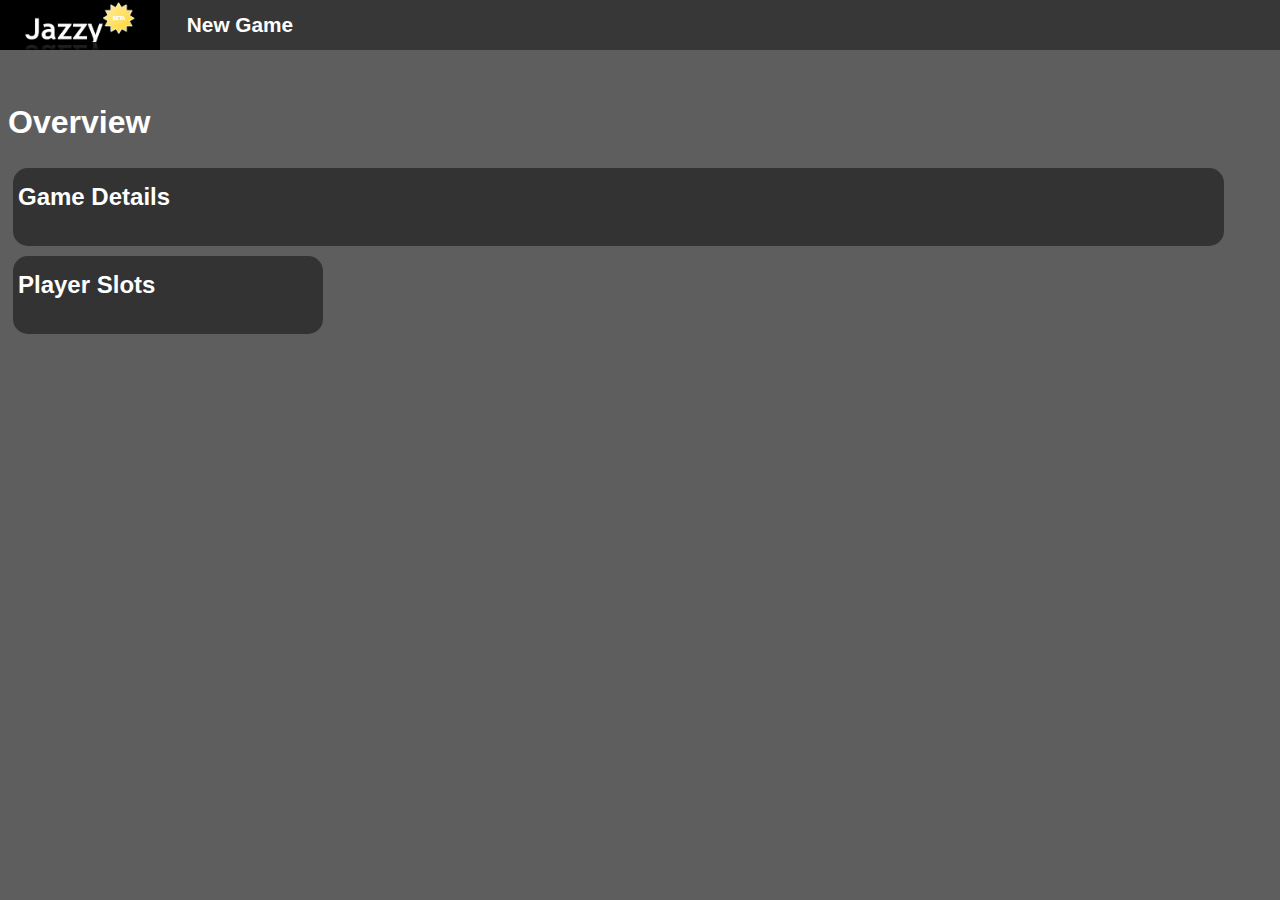
==== src/jazzy/jsclient/game.html @ 74953f66 "implement slot system for player distribution" ====
<!DOCTYPE HTML PUBLIC "-//W3C//DTD HTML 4.01 Transitional//EN"
       "http://www.w3.org/TR/html4/loose.dtd">
<html>
<head>
<title>Jazzy - Join Game</title>
<!-- stylesheet //-->
<link rel="stylesheet" type="text/css" href="css/layout-desktop.css" />
<link rel="stylesheet" type="text/css" href="css/gray-main.css" />
<!-- javascript logic //-->
<script type="text/javascript" src="js/jquery.js"></script>
<script type="text/javascript" src="js/jazzy_logic.js"></script>
<script type="text/javascript">
	updateOverview();
</script>
</head>


<body>
<!-- head menu -->
<div class="menu">
<div class="menu_item head_logo"><img height="50px" src="img/logo.png" alt="Jazzy logo"/></div>
<div class="menu_item"><a href="new.html">New Game</a></div>
<!-- <div class="menu_item">Settings</div> -->
</div>


<h1>Overview</h1>

<div class="box full-width">
<h2>Game Details</h2>
</div>

<div class="box">
<h2>Player Slots</h2>
<div id="slots"></div>
</div>

</body>

</html>
---- src/jazzy/jsclient/css/layout-desktop.css ----
/*
Copyright (c) 2011 Johannes Mitlmeier

This file is part of Jazzy.

Jazzy is free software: you can redistribute it and/or modify
it under the terms of the GNU Affero General Public License as
published by the Free Software Foundation, either version 3 of the
License, or (at your option) any later version.

This program is distributed in the hope that it will be useful,
but WITHOUT ANY WARRANTY; without even the implied warranty of
MERCHANTABILITY or FITNESS FOR A PARTICULAR PURPOSE.  See the
GNU Affero General Public License for more details.

You should have received a copy of the GNU Affero General Public License
along with this program. If not, see <http://www.gnu.org/licenses/agpl.html>.
*/



/* general */
body {
	font-family: 'Ubuntu', arial, serif;
	padding-top: 75px;
}
h1, h2, h3, h4, h5, h6 {
	font-family: 'Ubuntu', arial, serif;
}
.box {
	display: inline-block;
	min-width: 300px;
	vertical-align: top;
	padding: 15px 5px;
	margin-bottom: 10px;
	float: left;
	margin: 5px;
}
.box > h1, .box > h2 {
	margin-top: 0px;
}
.full-width {
	width: 95%;
}
.centered {
	text-align: center;
}
.clear {
	clear: left;
}


/* menu styles */
.menu {
	width: 100%;
	position: fixed;
	left: 0px;
	top: 0px;
	z-index: 100;
}
.menu_item {
	float: left;
	min-width: 160px;
	line-height: 50px;
	vertical-align: middle;
	text-align: center;
	font-size: 130%;
	font-weight: bolder;
	-moz-transition-property: background-color;
	-moz-transition-duration: 1000ms;
	-webkit-transition-property: background-color;
	-webkit-transition-duration: 1000ms;
	transition-property: background-color;
	transition-duration: 1000ms;
}

/* style box */
#style-box {
}

/* logo */
.head_logo {
	padding: 0px 0px;
}


/* form elements */
.roundbutton, input[type=submit] {
	padding: 3px;
	font-weight: bold;
}
.roundbutton {
	display: inline-block;
	width: 100px;
}


/* board specific */
#boards {
	width: 100%;
	margin: 0 auto;
}

#boards > div {
	display:-moz-inline-stack;
	display: inline-block;
	zoom: 1;
	*display: inline;
}

.board {
	position: relative;
	top: 0;
	left: 0;
	text-align: center;
}
.board {
	min-height: 100px;
	margin-bottom: 15px;
}

.board .field {
	width: 48px;
	height: 48px;
	float: left;
}

.board .dark, .board .dark:hover, .board .light, .board .light:hover {
	-moz-transition-property: background-color;
	-moz-transition-duration: 300ms;
	-webkit-transition-property: background-color;
	-webkit-transition-duration: 300ms;
	transition-property: background-color;
	transition-duration: 300ms;
}

.board .clear_row {
	clear: left;
}

.pocket {
	min-height: 48px;
}
.top-pocket {
	margin-bottom: 15px;
}
.bottom-pocket {
	margin-bottom: 15px;
}
.pocket > div {
	display: inline-block;
}

.promotion_piece {
	float: left;
}

/* data styles */


#data .data_header {
	padding: 0.45em;
	padding-left: 18px;
	text-align: left;
}
#data .data_header .data_header_title {
	font-weight: bolder;
	font-size: 110%;
	min-width: 25%;
	float: left;
}

#data .data_header .inline_content {
	font-size: 90%;
	font-weight: normal;
	padding-left: 3em;
}
#data .data_content {
	padding: 0.45em 1.45em;
	padding-left: 18px;
	text-align: left;
	font-size: 90%;
}
#data .data_content_empty {
	padding: 0em;
}




/* common styles for message and chat box */


/* message box */
#messages {
	height: 100px;
	overflow: auto;
	padding: 2px 2px;
	resize: vertical;
}

.message {
	color: white;
}

.time {
	color: black;
	padding-right: 10px;
}



/* chat box */
#chat {
	resize: vertical;
	width: 400px;
}
#chat_history {
	padding: 2px 2px;
	overflow: auto;
	height: 60px;
}
#chat_input {
	padding: 0px 2px 2px 2px;
}
.chat_username {
	color: #50CC7E;
	padding-right: 10px;
}
.chat_other {
	font-weight: bold;
}

/* Game Selection in new.html */
.gameSelection {
	width: 33%;
	min-height: 200px;
	overflow: auto;
	float:left;
}

.gameSelection .entry {
	margin: 2px 0px;
	padding: 0px 3px;
}

#created_links {
	border: 1px solid white;
	margin: 20px 0px;
	padding: 5px 5px 30px 5px;
}

.refreshForm {
	display: inline;
}

/* player slots */
#slots > .slot-box {
	width: 300px;
	height: 100px;
	vertical-align: middle;
}
.slot-open {
	background: #2f7;
	color: black;
}
.slot-open:hover {
	background: #2b0;
}
.slot-taken {
	background: #666;
}
.slot-taken:hover {
	background: #e03;
}

.slot-box > .slot-desc {
	text-transform: capitalize;
	font-size: 200%;
	font-weight: bolder;
}
.slot-box > .slot-pname {
	font-size: 150%;
}


/* connection status */
#conn_status {	
}



/*
 * SimpleModal Basic Modal Dialog
 * http://www.ericmmartin.com/projects/simplemodal/
 * http://code.google.com/p/simplemodal/
 *
 * Copyright (c) 2010 Eric Martin - http://ericmmartin.com
 *
 * Licensed under the MIT license:
 *   http://www.opensource.org/licenses/mit-license.php
 *
 * Revision: $Id: basic.css 257 2010-07-27 23:06:56Z emartin24 $
 */

#basic-modal-content {display:none;}

/* Overlay */
#simplemodal-overlay {background-color:#000; cursor:wait;}

/* Container */
#simplemodal-container {min-height: 110px; min-width: 300px; color:#bbb; background-color:#333; border:4px solid #444; padding:12px;}
#simplemodal-container .simplemodal-data {padding:8px;}
#simplemodal-container code {background:#141414; border-left:3px solid #65B43D; color:#bbb; display:block; font-size:12px; margin-bottom:12px; padding:4px 6px 6px;}
#simplemodal-container a {color:#ddd;}
#simplemodal-container a.modalCloseImg {background:url(../img/basic/x.png) no-repeat; width:25px; height:29px; display:inline; z-index:3200; position:absolute; top:-15px; right:-16px; cursor:pointer;}
#simplemodal-container h3 {color:#84b8d9;}
---- src/jazzy/jsclient/css/gray-main.css ----
body{background:#5e5e5e;color:white;}
h1,h2,h3,h4,h5,h6{color:white;text-shadow:;}
a,a:hover,a:visited{color:white;}
.box{border-radius:15px;-moz-border-radius:15px;-webkit-border-radius:15px;box-shadow:8px 8px 8px #ffffff 0 1px #000000;-moz-box-shadow:8px 8px 8px #ffffff 0 1px #000000;-webkit-box-shadow:8px 8px 8px #ffffff 0 1px #000000;background-color:#333;}
.menu{background:#373737;}.menu a{text-decoration:none;}
.menu_item{text-shadow:;color:white;}
.menu_item:hover{background:#c3c3c3;}
.head_logo:hover{background:black;}
.hl_text{text-shadow:;}
.roundbutton,input[type=submit]{background:#5e5e5e;color:#c3c3c3;border:0.1px solid #c3c3c3;border-radius:5px;-moz-border-radius:5px;-webkit-border-radius:5px;box-shadow:0 1px 3px rgba(0, 0, 0, 0.5);-moz-box-shadow:0 1px 3px rgba(0, 0, 0, 0.5);-webkit-box-shadow:0 1px 3px rgba(0, 0, 0, 0.5);text-align:center;min-width:100px;}
.roundbutton:hover,input[type=submit]:hover{background:#c3c3c3;color:#373737;cursor:pointer;}
select{background:#c3c3c3;color:#373737;}
#data{color:white;}
#data .data_header{background-color:#373737;text-align:left;border-top:1px dashed black;}
#data .data_header .data_header_title{text-shadow:;}
#data .data_content{background-color:#eaeaea;color:black;}
.message{color:white;}
.time{color:#666;}
#chat{color:#333;}
#chat_history{padding:2px 2px;}
.chat_username{color:#eaeaea;}
.chat_self{color:#c3c3c3;}
.chat_other{color:#eaeaea;}
.gameSelection .entry{background-color:#5e5e5e;color:#eaeaea;}
.gameSelection .entry:hover{background-color:#eaeaea;color:#5e5e5e;}
#created_links{border-radius:5px;-moz-border-radius:5px;-webkit-border-radius:5px;box-shadow:0 1px 3px rgba(0, 0, 0, 0.5);-moz-box-shadow:0 1px 3px rgba(0, 0, 0, 0.5);-webkit-box-shadow:0 1px 3px rgba(0, 0, 0, 0.5);border:1px solid white;}
#created_links a{color:#c3c3c3;}
#conn_status{border-radius:5px;-moz-border-radius:5px;-webkit-border-radius:5px;box-shadow:0 1px 3px rgba(0, 0, 0, 0.5);-moz-box-shadow:0 1px 3px rgba(0, 0, 0, 0.5);-webkit-box-shadow:0 1px 3px rgba(0, 0, 0, 0.5);display:inline;}
.conn_bad{background:#FF643D;}
.conn_unknown{background:#FFFF5C;}
.conn_good{background:#3DFF64;color:black;}
#basic-modal-content{display:none;}
#simplemodal-overlay{background-color:#000;cursor:wait;}
#simplemodal-container{min-height:110px;min-width:300px;color:#bbb;background-color:#333;border:4px solid #444;padding:12px;}
#simplemodal-container .simplemodal-data{padding:8px;}
#simplemodal-container code{background:#141414;border-left:3px solid #65B43D;color:#bbb;display:block;font-size:12px;margin-bottom:12px;padding:4px 6px 6px;}
#simplemodal-container a{color:#ddd;}
#simplemodal-container a.modalCloseImg{background:url(../img/basic/x.png) no-repeat;width:25px;height:29px;display:inline;z-index:3200;position:absolute;top:-15px;right:-16px;cursor:pointer;}
#simplemodal-container h3{color:#84b8d9;}
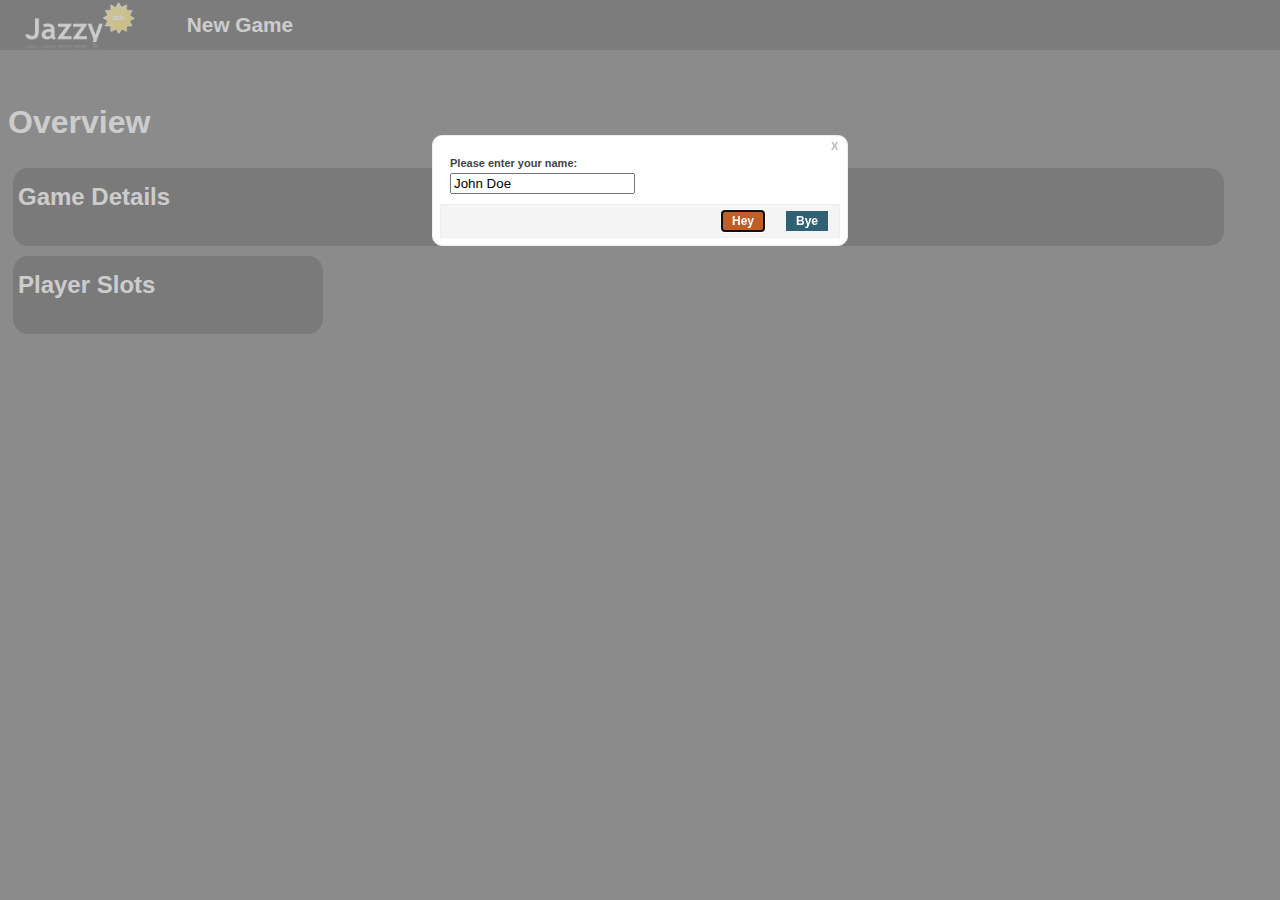
==== commit 3ee8cbd2: "use local storage (WebStorage) for saving player name" ====
--- a/src/jazzy/jsclient/game.html
+++ b/src/jazzy/jsclient/game.html
@@ -8,9 +8,13 @@
 <link rel="stylesheet" type="text/css" href="css/gray-main.css" />
 <!-- javascript logic //-->
 <script type="text/javascript" src="js/jquery.js"></script>
+<script type="text/javascript" src="js/jquery-impromptu.min.js"></script>
 <script type="text/javascript" src="js/jazzy_logic.js"></script>
 <script type="text/javascript">
-	updateOverview();
+	$(document).ready(function() {
+		getPlayerName();
+		updateOverview();
+	});
 </script>
 </head>
 
--- a/src/jazzy/jsclient/css/layout-desktop.css
+++ b/src/jazzy/jsclient/css/layout-desktop.css
@@ -113,9 +113,8 @@
 	top: 0;
 	left: 0;
 	text-align: center;
-}
-.board {
-	min-height: 100px;
+	margin-left: 50px;
+	margin-right: 50px;
 	margin-bottom: 15px;
 }
 
@@ -288,6 +287,66 @@
 #conn_status {	
 }
 
+
+
+/* jQuery Impromptu Styles */
+.jqifade{
+	position: absolute;
+	background-color: #aaaaaa;
+}
+div.jqi{
+	width: 400px;
+	font-family: Verdana, Geneva, Arial, Helvetica, sans-serif;
+	position: absolute;
+	background-color: #ffffff;
+	font-size: 11px;
+	text-align: left;
+	border: solid 1px #eeeeee;
+	border-radius: 10px;
+	-moz-border-radius: 10px;
+	-webkit-border-radius: 10px;
+	padding: 7px;
+}
+div.jqi .jqicontainer{
+	font-weight: bold;
+}
+div.jqi .jqiclose{
+	position: absolute;
+	top: 4px; right: -2px;
+	width: 18px;
+	cursor: default;
+	color: #bbbbbb;
+	font-weight: bold;
+}
+div.jqi .jqimessage{
+	padding: 10px;
+	line-height: 20px;
+	color: #444444;
+}
+div.jqi .jqibuttons{
+	text-align: right;
+	padding: 5px 0 5px 0;
+	border: solid 1px #eeeeee;
+	background-color: #f4f4f4;
+}
+div.jqi button{
+	padding: 3px 10px;
+	margin: 0 10px;
+	background-color: #2F6073;
+	border: solid 1px #f4f4f4;
+	color: #ffffff;
+	font-weight: bold;
+	font-size: 12px;
+}
+div.jqi button:hover{
+	background-color: #728A8C;
+}
+div.jqi button.jqidefaultbutton{
+	background-color: #BF5E26;
+}
+.jqiwarning .jqi .jqibuttons{
+	background-color: #BF5E26;
+}
 
 
 /*
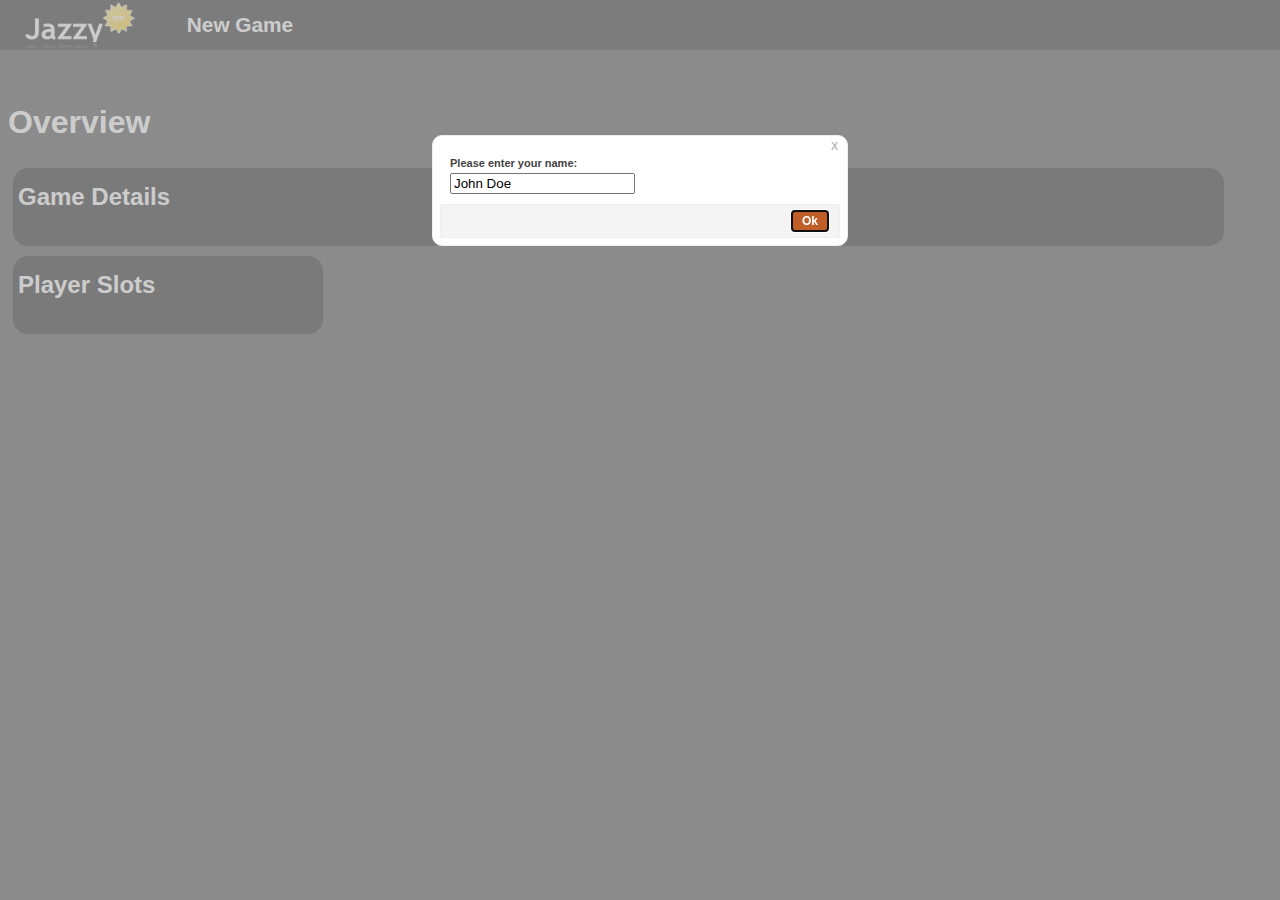
==== commit 4a61201f: "various improvements for Bughouse chess" ====
--- a/src/jazzy/jsclient/game.html
+++ b/src/jazzy/jsclient/game.html
@@ -2,7 +2,7 @@
        "http://www.w3.org/TR/html4/loose.dtd">
 <html>
 <head>
-<title>Jazzy - Join Game</title>
+<title>Jazzy - Game</title>
 <!-- stylesheet //-->
 <link rel="stylesheet" type="text/css" href="css/layout-desktop.css" />
 <link rel="stylesheet" type="text/css" href="css/gray-main.css" />
--- a/src/jazzy/jsclient/css/layout-desktop.css
+++ b/src/jazzy/jsclient/css/layout-desktop.css
@@ -99,12 +99,12 @@
 #boards {
 	width: 100%;
 	margin: 0 auto;
+	vertical-align: top;
 }
 
 #boards > div {
 	display:-moz-inline-stack;
 	display: inline-block;
-	zoom: 1;
 	*display: inline;
 }
 
@@ -137,6 +137,12 @@
 	clear: left;
 }
 
+.board-mine {
+}
+.board-notmine > div {
+	zoom: 70%;
+}
+
 .pocket {
 	min-height: 48px;
 }
@@ -148,6 +154,21 @@
 }
 .pocket > div {
 	display: inline-block;
+}
+
+.top-players {
+	margin-bottom: 15px;
+}
+.bottom-players {
+	margin-bottom: 15px;
+}
+.player {
+	display: inline-block;
+	padding: 2px;
+}
+.player-me {
+	padding: 20px;
+	border: 2px dashed yellow;
 }
 
 .promotion_piece {
--- a/src/jazzy/jsclient/css/gray-main.css
+++ b/src/jazzy/jsclient/css/gray-main.css
@@ -25,6 +25,8 @@
 .gameSelection .entry:hover{background-color:#eaeaea;color:#5e5e5e;}
 #created_links{border-radius:5px;-moz-border-radius:5px;-webkit-border-radius:5px;box-shadow:0 1px 3px rgba(0, 0, 0, 0.5);-moz-box-shadow:0 1px 3px rgba(0, 0, 0, 0.5);-webkit-box-shadow:0 1px 3px rgba(0, 0, 0, 0.5);border:1px solid white;}
 #created_links a{color:#c3c3c3;}
+.player{background:orange;color:black;}
+.player-curr{background:green;color:black;}
 #conn_status{border-radius:5px;-moz-border-radius:5px;-webkit-border-radius:5px;box-shadow:0 1px 3px rgba(0, 0, 0, 0.5);-moz-box-shadow:0 1px 3px rgba(0, 0, 0, 0.5);-webkit-box-shadow:0 1px 3px rgba(0, 0, 0, 0.5);display:inline;}
 .conn_bad{background:#FF643D;}
 .conn_unknown{background:#FFFF5C;}
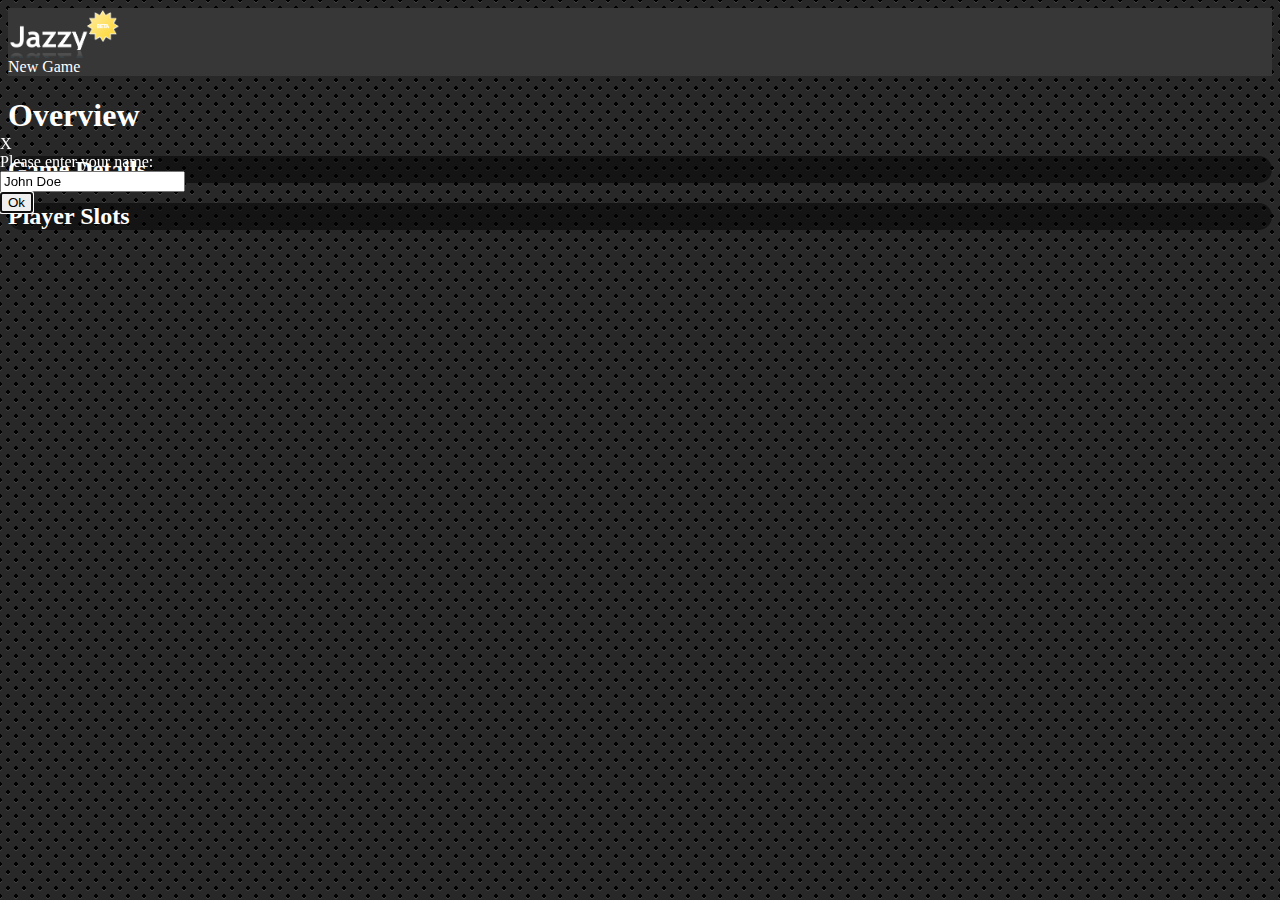
==== commit f7aae1ff: "Improve release.sh Merge css files for layout (for later usage of media queries) Use LESS mixins for" ====
--- a/src/jazzy/jsclient/game.html
+++ b/src/jazzy/jsclient/game.html
@@ -4,7 +4,7 @@
 <head>
 <title>Jazzy - Game</title>
 <!-- stylesheet //-->
-<link rel="stylesheet" type="text/css" href="css/layout-desktop.css" />
+<link rel="stylesheet" type="text/css" href="css/layout.css" />
 <link rel="stylesheet" type="text/css" href="css/gray-main.css" />
 <!-- javascript logic //-->
 <script type="text/javascript" src="js/jquery.js"></script>
--- a/src/jazzy/jsclient/css/gray-main.css
+++ b/src/jazzy/jsclient/css/gray-main.css
@@ -1,13 +1,13 @@
-body{background:#5e5e5e;color:white;}
+body{background:-moz-radial-gradient(black 15%, transparent 16%) 0 0,-moz-radial-gradient(black 15%, transparent 16%) 8px 8px,-moz-radial-gradient(rgba(255, 255, 255, 0.1) 15%, transparent 20%) 0 1px,-moz-radial-gradient(rgba(255, 255, 255, 0.1) 15%, transparent 20%) 8px 9px;background:-webkit-radial-gradient(black 15%, transparent 16%) 0 0,-webkit-radial-gradient(black 15%, transparent 16%) 8px 8px,-webkit-radial-gradient(rgba(255, 255, 255, 0.1) 15%, transparent 20%) 0 1px,-webkit-radial-gradient(rgba(255, 255, 255, 0.1) 15%, transparent 20%) 8px 9px;background:-o-radial-gradient(black 15%, transparent 16%) 0 0,-o-radial-gradient(black 15%, transparent 16%) 8px 8px,-o-radial-gradient(rgba(255, 255, 255, 0.1) 15%, transparent 20%) 0 1px,-o-radial-gradient(rgba(255, 255, 255, 0.1) 15%, transparent 20%) 8px 9px;background-color:#282828;background-size:16px 16px;color:white;}
 h1,h2,h3,h4,h5,h6{color:white;text-shadow:;}
 a,a:hover,a:visited{color:white;}
-.box{border-radius:15px;-moz-border-radius:15px;-webkit-border-radius:15px;box-shadow:8px 8px 8px #ffffff 0 1px #000000;-moz-box-shadow:8px 8px 8px #ffffff 0 1px #000000;-webkit-box-shadow:8px 8px 8px #ffffff 0 1px #000000;background-color:#333;}
+.box{-webkit-border-radius:15px;-moz-border-radius:15px;-ms-border-radius:15px;-o-border-radius:15px;border-radius:15px;-webkit-box-shadow:8px 8px 8px #ffffff 0 1px #000000;-moz-box-shadow:8px 8px 8px #ffffff 0 1px #000000;-ms-box-shadow:8px 8px 8px #ffffff 0 1px #000000;-o-box-shadow:8px 8px 8px #ffffff 0 1px #000000;box-shadow:8px 8px 8px #ffffff 0 1px #000000;background-color:rgba(0, 0, 0, 0.5);}
 .menu{background:#373737;}.menu a{text-decoration:none;}
 .menu_item{text-shadow:;color:white;}
 .menu_item:hover{background:#c3c3c3;}
 .head_logo:hover{background:black;}
 .hl_text{text-shadow:;}
-.roundbutton,input[type=submit]{background:#5e5e5e;color:#c3c3c3;border:0.1px solid #c3c3c3;border-radius:5px;-moz-border-radius:5px;-webkit-border-radius:5px;box-shadow:0 1px 3px rgba(0, 0, 0, 0.5);-moz-box-shadow:0 1px 3px rgba(0, 0, 0, 0.5);-webkit-box-shadow:0 1px 3px rgba(0, 0, 0, 0.5);text-align:center;min-width:100px;}
+.roundbutton,input[type=submit]{background:#5e5e5e;color:#c3c3c3;border:0.1px solid #c3c3c3;-webkit-border-radius:5px;-moz-border-radius:5px;-ms-border-radius:5px;-o-border-radius:5px;border-radius:5px;-webkit-box-shadow:0 1px 3px rgba(0, 0, 0, 0.5);-moz-box-shadow:0 1px 3px rgba(0, 0, 0, 0.5);-ms-box-shadow:0 1px 3px rgba(0, 0, 0, 0.5);-o-box-shadow:0 1px 3px rgba(0, 0, 0, 0.5);box-shadow:0 1px 3px rgba(0, 0, 0, 0.5);text-align:center;min-width:100px;}
 .roundbutton:hover,input[type=submit]:hover{background:#c3c3c3;color:#373737;cursor:pointer;}
 select{background:#c3c3c3;color:#373737;}
 #data{color:white;}
@@ -23,11 +23,11 @@
 .chat_other{color:#eaeaea;}
 .gameSelection .entry{background-color:#5e5e5e;color:#eaeaea;}
 .gameSelection .entry:hover{background-color:#eaeaea;color:#5e5e5e;}
-#created_links{border-radius:5px;-moz-border-radius:5px;-webkit-border-radius:5px;box-shadow:0 1px 3px rgba(0, 0, 0, 0.5);-moz-box-shadow:0 1px 3px rgba(0, 0, 0, 0.5);-webkit-box-shadow:0 1px 3px rgba(0, 0, 0, 0.5);border:1px solid white;}
+#created_links{-webkit-border-radius:5px;-moz-border-radius:5px;-ms-border-radius:5px;-o-border-radius:5px;border-radius:5px;-webkit-box-shadow:0 1px 3px rgba(0, 0, 0, 0.5);-moz-box-shadow:0 1px 3px rgba(0, 0, 0, 0.5);-ms-box-shadow:0 1px 3px rgba(0, 0, 0, 0.5);-o-box-shadow:0 1px 3px rgba(0, 0, 0, 0.5);box-shadow:0 1px 3px rgba(0, 0, 0, 0.5);border:1px solid white;}
 #created_links a{color:#c3c3c3;}
-.player{background:orange;color:black;}
-.player-curr{background:green;color:black;}
-#conn_status{border-radius:5px;-moz-border-radius:5px;-webkit-border-radius:5px;box-shadow:0 1px 3px rgba(0, 0, 0, 0.5);-moz-box-shadow:0 1px 3px rgba(0, 0, 0, 0.5);-webkit-box-shadow:0 1px 3px rgba(0, 0, 0, 0.5);display:inline;}
+.player{background-color:#ccc;background-image:linear-gradient(transparent, rgba(0, 0, 0, 0.25));background-image:-o-linear-gradient(transparent, rgba(0, 0, 0, 0.25));background-image:-ms-linear-gradient(transparent, rgba(0, 0, 0, 0.25));background-image:-moz-linear-gradient(transparent, rgba(0, 0, 0, 0.25));background-image:-webkit-linear-gradient(transparent, rgba(0, 0, 0, 0.25));color:black;}
+.player-curr{background:#480;background-image:linear-gradient(transparent, rgba(0, 0, 0, 0.25));background-image:-o-linear-gradient(transparent, rgba(0, 0, 0, 0.25));background-image:-ms-linear-gradient(transparent, rgba(0, 0, 0, 0.25));background-image:-moz-linear-gradient(transparent, rgba(0, 0, 0, 0.25));background-image:-webkit-linear-gradient(transparent, rgba(0, 0, 0, 0.25));color:black;}
+#conn_status{-webkit-border-radius:5px;-moz-border-radius:5px;-ms-border-radius:5px;-o-border-radius:5px;border-radius:5px;-webkit-box-shadow:0 1px 3px rgba(0, 0, 0, 0.5);-moz-box-shadow:0 1px 3px rgba(0, 0, 0, 0.5);-ms-box-shadow:0 1px 3px rgba(0, 0, 0, 0.5);-o-box-shadow:0 1px 3px rgba(0, 0, 0, 0.5);box-shadow:0 1px 3px rgba(0, 0, 0, 0.5);display:inline;}
 .conn_bad{background:#FF643D;}
 .conn_unknown{background:#FFFF5C;}
 .conn_good{background:#3DFF64;color:black;}
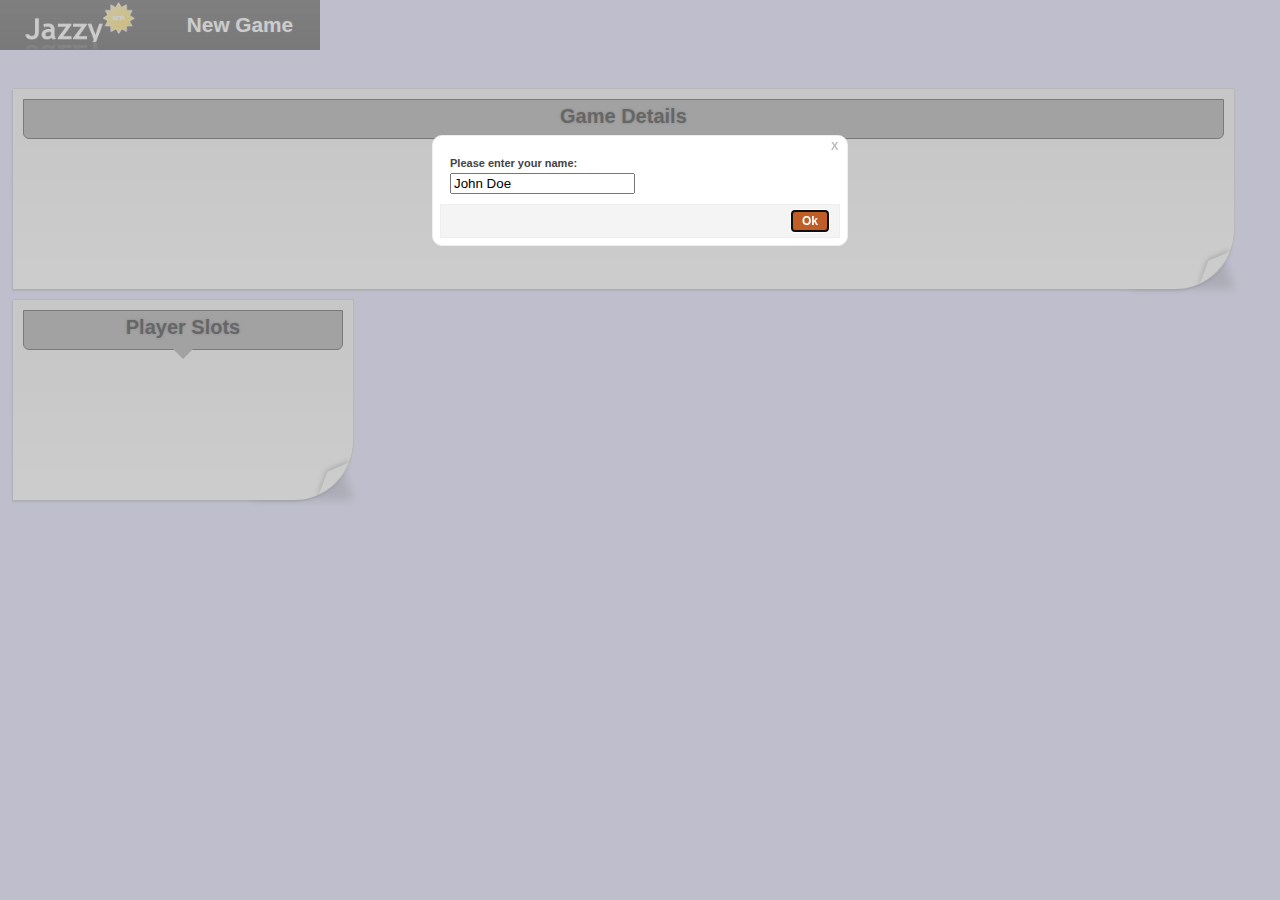
==== commit 8a82933e: "transforms" ====
--- a/src/jazzy/jsclient/game.html
+++ b/src/jazzy/jsclient/game.html
@@ -28,14 +28,12 @@
 </div>
 
 
-<h1>Overview</h1>
-
 <div class="box full-width">
-<h2>Game Details</h2>
+<h1>Game Details</h1>
 </div>
 
 <div class="box">
-<h2>Player Slots</h2>
+<h1>Player Slots</h1>
 <div id="slots"></div>
 </div>
 
--- a/src/jazzy/jsclient/css/layout.css
+++ b/src/jazzy/jsclient/css/layout.css
@@ -0,0 +1,84 @@
+body{font-family:'Ubuntu',arial,serif;padding-top:75px;}
+h1,h2,h3,h4,h5,h6{font-family:'Ubuntu',arial,serif;}
+.box{display:inline-block;min-width:320px;vertical-align:top;padding:15px 5px;margin-bottom:10px;float:left;margin:5px;min-height:150px;color:#000;padding:10px 10px 40px 10px;position:relative;background:#f3f3f3;background:-webkit-gradient(linear, 0% 20%, 0% 92%, from(#f3f3f3), to(#ffffff), color-stop(0.1, #f3f3f3));background:-moz-linear-gradient(0 0 270deg, #f3f3f3, #f3f3f3 10%, #ffffff);border-top:1px solid #ccc;border-right:1px solid #ccc;-webkit-border-bottom-right-radius:60px 60px;-moz-border-radius-bottomright:60px 60px;border-bottom-right-radius:60px 60px;-webkit-box-shadow:-1px 2px 2px rgba(0, 0, 0, 0.2);-moz-box-shadow:-1px 2px 2px rgba(0, 0, 0, 0.2);box-shadow:-1px 2px 2px rgba(0, 0, 0, 0.2);}
+.box:before{content:'';width:25px;height:20px;position:absolute;bottom:0;right:0;-webkit-border-bottom-right-radius:30px;-moz-border-radius-bottomright:30px;border-bottom-right-radius:30px;-webkit-box-shadow:-2px -2px 5px rgba(0, 0, 0, 0.3);-moz-box-shadow:-2px -2px 5px rgba(0, 0, 0, 0.3);box-shadow:-2px -2px 5px rgba(0, 0, 0, 0.3);-webkit-transform:rotate(-20deg) skew(-40deg, -3deg) translate(-13px, -13px);-moz-transform:rotate(-20deg) skew(-40deg, -3deg) translate(-13px, -13px);-o-transform:rotate(-20deg) skew(-40deg, -3deg) translate(-13px, -13px);transform:rotate(-20deg) skew(-40deg, -3deg) translate(-13px, -13px);}
+.box:after{content:'';z-index:-1;width:100px;height:100px;position:absolute;bottom:0;right:0;background:rgba(0, 0, 0, 0.2);display:inline-block;-webkit-box-shadow:20px 20px 8px rgba(0, 0, 0, 0.2);-moz-box-shadow:20px 20px 18px rgba(0, 0, 0, 0.2);box-shadow:20px 20px 8px rgba(0, 0, 0, 0.2);-webkit-transform:rotate(0deg) translate(-45px, -20px) skew(20deg);-moz-transform:rotate(0deg) translate(-45px, -20px) skew(20deg);-o-transform:rotate(0deg) translate(-45px, -20px) skew(20deg);transform:rotate(0deg) translate(-45px, -20px) skew(20deg);}
+.box>h1,.box>h2{margin-top:0px;}
+.full-width{width:95%;}
+.centered{text-align:center;}
+.clear{clear:left;}
+.menu{width:100%;position:fixed;left:0px;top:0px;z-index:100;}
+.menu_item{float:left;min-width:160px;line-height:50px;vertical-align:middle;text-align:center;font-size:130%;font-weight:bolder;text-shadow:0px 0px 3px #555555;text-shadow:0px 0px 3px #555555;background:#404040;background-image:-webkit-linear-gradient(transparent, rgba(0, 0, 0, 0.25));background-image:-moz-linear-gradient(transparent, rgba(0, 0, 0, 0.25));background-image:-ms-linear-gradient(transparent, rgba(0, 0, 0, 0.25));background-image:-o-linear-gradient(transparent, rgba(0, 0, 0, 0.25));background-image:linear-gradient(transparent, rgba(0, 0, 0, 0.25));background-image:-webkit-linear-gradient(transparent, rgba(0, 0, 0, 0.25));background-image:-moz-linear-gradient(transparent, rgba(0, 0, 0, 0.25));background-image:-ms-linear-gradient(transparent, rgba(0, 0, 0, 0.25));background-image:-o-linear-gradient(transparent, rgba(0, 0, 0, 0.25));background-image:linear-gradient(transparent, rgba(0, 0, 0, 0.25));-o-transition-property:all;-o-transition-duration:1000ms;-ms-transition-property:all;-ms-transition-duration:1000ms;-moz-transition-property:all;-moz-transition-duration:1000ms;-webkit-transition-property:all;-webkit-transition-duration:1000ms;transition-property:all;transition-duration:1000ms;-o-transition-property:all;-o-transition-duration:1000ms;-ms-transition-property:all;-ms-transition-duration:1000ms;-moz-transition-property:all;-moz-transition-duration:1000ms;-webkit-transition-property:all;-webkit-transition-duration:1000ms;transition-property:all;transition-duration:1000ms;}.menu_item a{text-decoration:none;}
+.menu_item:hover{background:#ff0;background-image:-webkit-linear-gradient(transparent, rgba(0, 0, 0, 0.25));background-image:-moz-linear-gradient(transparent, rgba(0, 0, 0, 0.25));background-image:-ms-linear-gradient(transparent, rgba(0, 0, 0, 0.25));background-image:-o-linear-gradient(transparent, rgba(0, 0, 0, 0.25));background-image:linear-gradient(transparent, rgba(0, 0, 0, 0.25));background-image:-webkit-linear-gradient(transparent, rgba(0, 0, 0, 0.25));background-image:-moz-linear-gradient(transparent, rgba(0, 0, 0, 0.25));background-image:-ms-linear-gradient(transparent, rgba(0, 0, 0, 0.25));background-image:-o-linear-gradient(transparent, rgba(0, 0, 0, 0.25));background-image:linear-gradient(transparent, rgba(0, 0, 0, 0.25));}
+.head_logo{padding:0px 0px;}
+.box h1{background-color:#969696;}
+.box h1:after{border-top-color:#969696;}
+.box:hover h1{border:3px solid #000;background-color:#ff5900;}
+.box:hover h1:after{border-top-color:#ff5900;}
+.btn::-moz-focus-inner{border:0;padding:0;}
+.btn{min-width:100px;display:inline-block;overflow:visible;position:relative;height:1.8em;line-height:1.8em;text-shadow:0px 0px 3px #555555;text-shadow:0px 0px 3px #555555;margin:0;-webkit-border-radius:4px;-moz-border-radius:4px;-ms-border-radius:4px;-o-border-radius:4px;border-radius:4px;-webkit-border-radius:4px;-moz-border-radius:4px;-ms-border-radius:4px;-o-border-radius:4px;border-radius:4px;border:0;padding:0;-webkit-box-shadow:0 1px 1px rgba(0, 0, 0, 0.5);-moz-box-shadow:0 1px 1px rgba(0, 0, 0, 0.5);-ms-box-shadow:0 1px 1px rgba(0, 0, 0, 0.5);-o-box-shadow:0 1px 1px rgba(0, 0, 0, 0.5);box-shadow:0 1px 1px rgba(0, 0, 0, 0.5);-webkit-box-shadow:0 1px 1px rgba(0, 0, 0, 0.5);-moz-box-shadow:0 1px 1px rgba(0, 0, 0, 0.5);-ms-box-shadow:0 1px 1px rgba(0, 0, 0, 0.5);-o-box-shadow:0 1px 1px rgba(0, 0, 0, 0.5);box-shadow:0 1px 1px rgba(0, 0, 0, 0.5);color:#000;background-color:#66f;background-image:-webkit-linear-gradient(transparent, rgba(0, 0, 0, 0.25));background-image:-moz-linear-gradient(transparent, rgba(0, 0, 0, 0.25));background-image:-ms-linear-gradient(transparent, rgba(0, 0, 0, 0.25));background-image:-o-linear-gradient(transparent, rgba(0, 0, 0, 0.25));background-image:linear-gradient(transparent, rgba(0, 0, 0, 0.25));background-image:-webkit-linear-gradient(transparent, rgba(0, 0, 0, 0.25));background-image:-moz-linear-gradient(transparent, rgba(0, 0, 0, 0.25));background-image:-ms-linear-gradient(transparent, rgba(0, 0, 0, 0.25));background-image:-o-linear-gradient(transparent, rgba(0, 0, 0, 0.25));background-image:linear-gradient(transparent, rgba(0, 0, 0, 0.25));-o-transition-property:all;-o-transition-duration:0.2s;-ms-transition-property:all;-ms-transition-duration:0.2s;-moz-transition-property:all;-moz-transition-duration:0.2s;-webkit-transition-property:all;-webkit-transition-duration:0.2s;transition-property:all;transition-duration:0.2s;-o-transition-property:all;-o-transition-duration:0.2s;-ms-transition-property:all;-ms-transition-duration:0.2s;-moz-transition-property:all;-moz-transition-duration:0.2s;-webkit-transition-property:all;-webkit-transition-duration:0.2s;transition-property:all;transition-duration:0.2s;cursor:pointer;}
+.btn span{display:block;position:relative;padding:0 12px 0 35px;font-family:arial,helvetica,sans-serif;font-size:14px;font-weight:400;line-height:31px;text-shadow:0 1px 0 rgba(255, 255, 255, 0.5);white-space:nowrap;}
+.btn:focus,.btn:hover,.btn:active{outline:0 none;background-color:#ffc600;}
+.btn:active{top:1px;box-shadow:0 1px 1px rgba(0, 0, 0, 0.3);}
+.btn:before,.btn span:before,.btn span:after{position:absolute;top:50%;left:0;content:"";}
+#boards{width:100%;margin:0 auto;vertical-align:top;}
+#boards>div{display:-moz-inline-stack;display:inline-block;*display:inline;}
+.board{position:relative;top:0;left:0;text-align:center;margin-left:50px;margin-right:50px;margin-bottom:15px;}
+.board .field{width:48px;height:48px;float:left;}
+.board .dark,.board .dark:hover,.board .light,.board .light:hover{-o-transition-property:all;-o-transition-duration:300ms;-ms-transition-property:all;-ms-transition-duration:300ms;-moz-transition-property:all;-moz-transition-duration:300ms;-webkit-transition-property:all;-webkit-transition-duration:300ms;transition-property:all;transition-duration:300ms;-o-transition-property:all;-o-transition-duration:300ms;-ms-transition-property:all;-ms-transition-duration:300ms;-moz-transition-property:all;-moz-transition-duration:300ms;-webkit-transition-property:all;-webkit-transition-duration:300ms;transition-property:all;transition-duration:300ms;}
+.board .clear_row{clear:left;}
+.board-notmine>div{zoom:70%;}
+.pocket{min-height:48px;}
+.top-pocket{margin-bottom:15px;}
+.bottom-pocket{margin-bottom:15px;}
+.pocket>div{display:inline-block;}
+.top-players{margin-bottom:15px;}
+.bottom-players{margin-bottom:15px;}
+.player{display:inline-block;padding:2px;}
+.player-me{padding-left:3em;padding-right:3em;}
+.promotion_piece{float:left;}
+#data .data_header{padding:0.45em;padding-left:18px;text-align:left;}
+#data .data_header .data_header_title{font-weight:bolder;font-size:110%;min-width:25%;float:left;}
+#data .data_header .inline_content{font-size:90%;font-weight:normal;padding-left:3em;}
+#data .data_content{padding:0.45em 1.45em;padding-left:18px;text-align:left;font-size:90%;}
+#data .data_content_empty{padding:0em;}
+#messages{min-height:100px;max-height:800px;overflow:auto;min-width:200px;max-width:800px;padding:2px 2px;resize:vertical;}
+.message{color:#333;}
+.time{color:black;padding-right:10px;}
+#chat{resize:vertical;min-width:200px;max-width:800px;min-height:100px;max-height:800px;}
+#chat_history{padding:2px 2px;overflow:auto;height:60px;}
+#chat_input{padding:0px 2px 2px 2px;}
+.chat_username{color:#000;padding-right:10px;}
+.chat_other{font-weight:bold;}
+.gameSelection{width:33%;min-height:200px;overflow:auto;float:left;}
+.gameSelection .entry{margin:2px 0px;padding:0px 3px;}
+#created_links{border:1px solid white;margin:20px 0px;padding:5px 5px 30px 5px;}
+.refreshForm{display:inline;}
+#slots>.slot-box{width:300px;height:100px;line-height:100px;vertical-align:middle;text-align:center;background-image:-webkit-linear-gradient(transparent, rgba(0, 0, 0, 0.25));background-image:-moz-linear-gradient(transparent, rgba(0, 0, 0, 0.25));background-image:-ms-linear-gradient(transparent, rgba(0, 0, 0, 0.25));background-image:-o-linear-gradient(transparent, rgba(0, 0, 0, 0.25));background-image:linear-gradient(transparent, rgba(0, 0, 0, 0.25));background-image:-webkit-linear-gradient(transparent, rgba(0, 0, 0, 0.25));background-image:-moz-linear-gradient(transparent, rgba(0, 0, 0, 0.25));background-image:-ms-linear-gradient(transparent, rgba(0, 0, 0, 0.25));background-image:-o-linear-gradient(transparent, rgba(0, 0, 0, 0.25));background-image:linear-gradient(transparent, rgba(0, 0, 0, 0.25));}
+.slot-open{background:#2f7;color:black;}
+.slot-open:hover{background:#2b0;}
+.slot-taken{background:#666;}
+.slot-taken:hover{background:#e03;}
+.slot-box>.slot-desc{text-transform:capitalize;font-size:200%;font-weight:bolder;}
+.slot-box>.slot-pname{font-size:150%;}
+.jqifade{position:absolute;background-color:#aaaaaa;}
+div.jqi{width:400px;font-family:Verdana,Geneva,Arial,Helvetica,sans-serif;position:absolute;background-color:#ffffff;font-size:11px;text-align:left;border:solid 1px #eeeeee;-webkit-border-radius:10px;-moz-border-radius:10px;-ms-border-radius:10px;-o-border-radius:10px;border-radius:10px;-webkit-border-radius:10px;-moz-border-radius:10px;-ms-border-radius:10px;-o-border-radius:10px;border-radius:10px;padding:7px;}
+div.jqi .jqicontainer{font-weight:bold;}
+div.jqi .jqiclose{position:absolute;top:4px;right:-2px;width:18px;cursor:default;color:#bbbbbb;font-weight:bold;}
+div.jqi .jqimessage{padding:10px;line-height:20px;color:#444444;}
+div.jqi .jqibuttons{text-align:right;padding:5px 0 5px 0;border:solid 1px #eeeeee;background-color:#f4f4f4;}
+div.jqi button{padding:3px 10px;margin:0 10px;background-color:#2F6073;border:solid 1px #f4f4f4;color:#ffffff;font-weight:bold;font-size:12px;}
+div.jqi button:hover{background-color:#728A8C;}
+div.jqi button.jqidefaultbutton{background-color:#BF5E26;}
+.jqiwarning .jqi .jqibuttons{background-color:#BF5E26;}
+#basic-modal-content{display:none;}
+#simplemodal-overlay{background-color:#000;cursor:wait;}
+#simplemodal-container{min-height:110px;min-width:300px;color:#bbb;background-color:#333;border:4px solid #444;padding:12px;}
+#simplemodal-container .simplemodal-data{padding:8px;}
+#simplemodal-container code{background:#141414;border-left:3px solid #65B43D;color:#bbb;display:block;font-size:12px;margin-bottom:12px;padding:4px 6px 6px;}
+#simplemodal-container a{color:#ddd;}
+#simplemodal-container a.modalCloseImg{background:url(../img/basic/x.png) no-repeat;width:25px;height:29px;display:inline;z-index:3200;position:absolute;top:-15px;right:-16px;cursor:pointer;}
+#simplemodal-container h3{color:#84b8d9;}
+h1{text-align:center;background:#E7B550;background:rgba(0, 0, 0, 0);-o-transition-property:all;-o-transition-duration:1000ms;-ms-transition-property:all;-ms-transition-duration:1000ms;-moz-transition-property:all;-moz-transition-duration:1000ms;-webkit-transition-property:all;-webkit-transition-duration:1000ms;transition-property:all;transition-duration:1000ms;-o-transition-property:all;-o-transition-duration:1000ms;-ms-transition-property:all;-ms-transition-duration:1000ms;-moz-transition-property:all;-moz-transition-duration:1000ms;-webkit-transition-property:all;-webkit-transition-duration:1000ms;transition-property:all;transition-duration:1000ms;border:1px solid #333;padding-top:5px;color:#000000;font-size:125%;text-shadow:0px 0px 3px #555555;text-shadow:0px 0px 3px #555555;-webkit-border-radius:0px 0px 6px 6px;-moz-border-radius:0px 0px 6px 6px;-ms-border-radius:0px 0px 6px 6px;-o-border-radius:0px 0px 6px 6px;border-radius:0px 0px 6px 6px;-webkit-border-radius:0px 0px 6px 6px;-moz-border-radius:0px 0px 6px 6px;-ms-border-radius:0px 0px 6px 6px;-o-border-radius:0px 0px 6px 6px;border-radius:0px 0px 6px 6px;}
+h1:after{content:"";border:solid 10px transparent;border-top-color:#E7B550;border-bottom:0;width:0;height:0;overflow:hidden;display:block;position:relative;bottom:-10px;margin:auto;}
+@media screen and (max-width: 600px){#box-chat,#box-messages,#box-style,#box-server{width:90%;clear:both;float:none;}}@media screen and (min-width: 600px) and (max-width: 1000px){#box-chat,#box-messages,#box-style,#box-server{width:45%;float:left;} #box-chat,#box-style{clear:both;} #box-chat,#box-messages{height:160px;} #messages{height:120px;resize:none;} #box-style,#box-server{height:115px;}}@media screen and (min-width: 1000px){#box-chat,#box-messages{width:320px;float:left;} #box-style,#box-server{width:45%;} #box-style{clear:both;} #box-chat,#box-messages{height:160px;} #messages{height:120px;resize:none;} #box-style,#box-server{height:115px;}}
--- a/src/jazzy/jsclient/css/gray-main.css
+++ b/src/jazzy/jsclient/css/gray-main.css
@@ -1,10 +1,6 @@
-body{background:-moz-radial-gradient(black 15%, transparent 16%) 0 0,-moz-radial-gradient(black 15%, transparent 16%) 8px 8px,-moz-radial-gradient(rgba(255, 255, 255, 0.1) 15%, transparent 20%) 0 1px,-moz-radial-gradient(rgba(255, 255, 255, 0.1) 15%, transparent 20%) 8px 9px;background:-webkit-radial-gradient(black 15%, transparent 16%) 0 0,-webkit-radial-gradient(black 15%, transparent 16%) 8px 8px,-webkit-radial-gradient(rgba(255, 255, 255, 0.1) 15%, transparent 20%) 0 1px,-webkit-radial-gradient(rgba(255, 255, 255, 0.1) 15%, transparent 20%) 8px 9px;background:-o-radial-gradient(black 15%, transparent 16%) 0 0,-o-radial-gradient(black 15%, transparent 16%) 8px 8px,-o-radial-gradient(rgba(255, 255, 255, 0.1) 15%, transparent 20%) 0 1px,-o-radial-gradient(rgba(255, 255, 255, 0.1) 15%, transparent 20%) 8px 9px;background-color:#282828;background-size:16px 16px;color:white;}
-h1,h2,h3,h4,h5,h6{color:white;text-shadow:;}
+body{background-color:#ddf;color:#000;}
+h2,h3,h4,h5,h6{color:#000;text-shadow:;}
 a,a:hover,a:visited{color:white;}
-.box{-webkit-border-radius:15px;-moz-border-radius:15px;-ms-border-radius:15px;-o-border-radius:15px;border-radius:15px;-webkit-box-shadow:8px 8px 8px #ffffff 0 1px #000000;-moz-box-shadow:8px 8px 8px #ffffff 0 1px #000000;-ms-box-shadow:8px 8px 8px #ffffff 0 1px #000000;-o-box-shadow:8px 8px 8px #ffffff 0 1px #000000;box-shadow:8px 8px 8px #ffffff 0 1px #000000;background-color:rgba(0, 0, 0, 0.5);}
-.menu{background:#373737;}.menu a{text-decoration:none;}
-.menu_item{text-shadow:;color:white;}
-.menu_item:hover{background:#c3c3c3;}
 .head_logo:hover{background:black;}
 .hl_text{text-shadow:;}
 .roundbutton,input[type=submit]{background:#5e5e5e;color:#c3c3c3;border:0.1px solid #c3c3c3;-webkit-border-radius:5px;-moz-border-radius:5px;-ms-border-radius:5px;-o-border-radius:5px;border-radius:5px;-webkit-box-shadow:0 1px 3px rgba(0, 0, 0, 0.5);-moz-box-shadow:0 1px 3px rgba(0, 0, 0, 0.5);-ms-box-shadow:0 1px 3px rgba(0, 0, 0, 0.5);-o-box-shadow:0 1px 3px rgba(0, 0, 0, 0.5);box-shadow:0 1px 3px rgba(0, 0, 0, 0.5);text-align:center;min-width:100px;}
@@ -14,13 +10,13 @@
 #data .data_header{background-color:#373737;text-align:left;border-top:1px dashed black;}
 #data .data_header .data_header_title{text-shadow:;}
 #data .data_content{background-color:#eaeaea;color:black;}
-.message{color:white;}
-.time{color:#666;}
+.message{color:#333;}
+.time{color:#000;}
 #chat{color:#333;}
 #chat_history{padding:2px 2px;}
-.chat_username{color:#eaeaea;}
-.chat_self{color:#c3c3c3;}
-.chat_other{color:#eaeaea;}
+.chat_username{color:#373737;}
+.chat_self{color:#5e5e5e;}
+.chat_other{color:#373737;}
 .gameSelection .entry{background-color:#5e5e5e;color:#eaeaea;}
 .gameSelection .entry:hover{background-color:#eaeaea;color:#5e5e5e;}
 #created_links{-webkit-border-radius:5px;-moz-border-radius:5px;-ms-border-radius:5px;-o-border-radius:5px;border-radius:5px;-webkit-box-shadow:0 1px 3px rgba(0, 0, 0, 0.5);-moz-box-shadow:0 1px 3px rgba(0, 0, 0, 0.5);-ms-box-shadow:0 1px 3px rgba(0, 0, 0, 0.5);-o-box-shadow:0 1px 3px rgba(0, 0, 0, 0.5);box-shadow:0 1px 3px rgba(0, 0, 0, 0.5);border:1px solid white;}
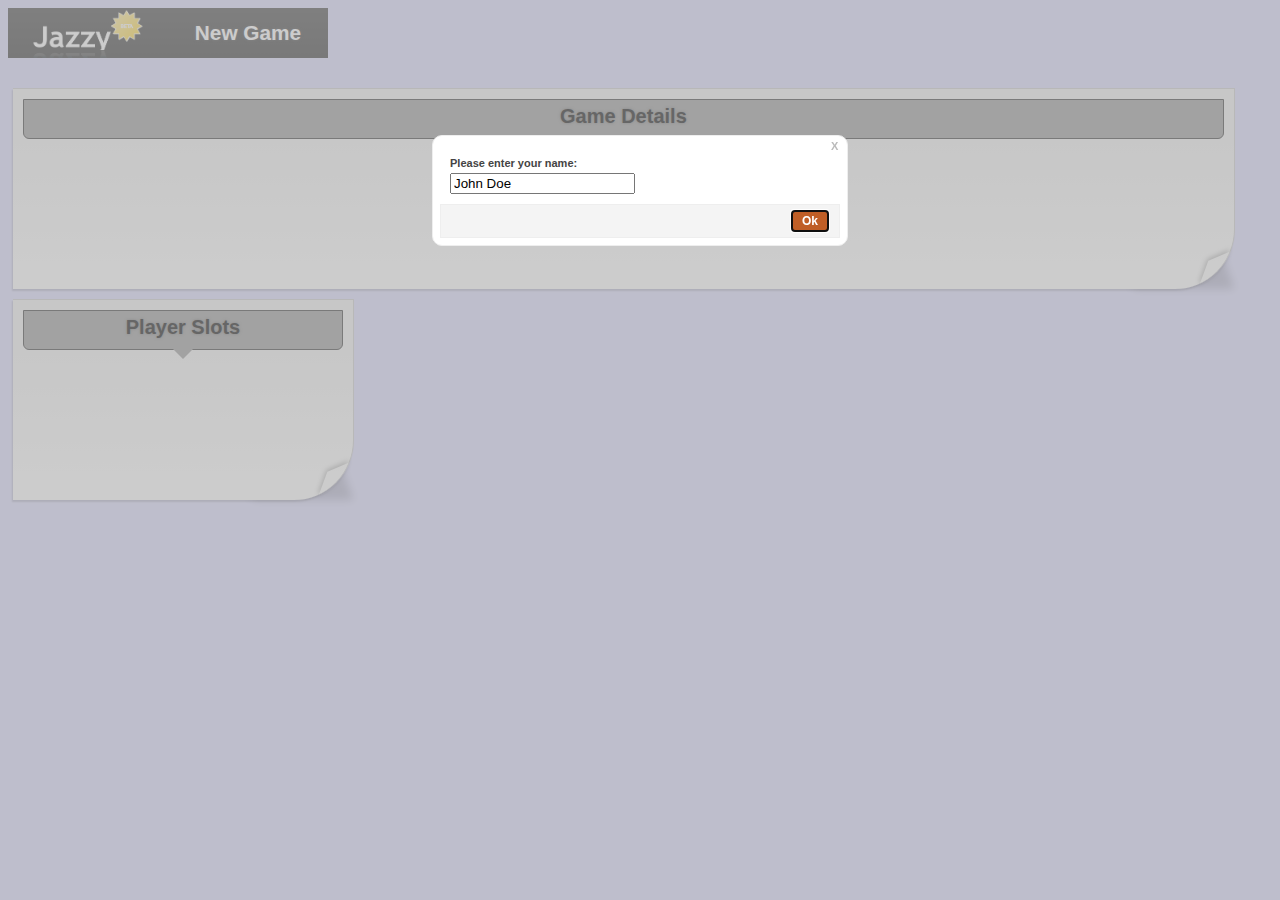
==== commit af9576c2: "Improve JavaScript code quality" ====
--- a/src/jazzy/jsclient/game.html
+++ b/src/jazzy/jsclient/game.html
@@ -6,9 +6,12 @@
 <!-- stylesheet //-->
 <link rel="stylesheet" type="text/css" href="css/layout.css" />
 <link rel="stylesheet" type="text/css" href="css/gray-main.css" />
+<!-- favicon //-->
+<link rel='icon' type='image/gif' href='img/favicon/favicon.ico'>
 <!-- javascript logic //-->
-<script type="text/javascript" src="js/jquery.js"></script>
-<script type="text/javascript" src="js/jquery-impromptu.min.js"></script>
+<script type="text/javascript" src="js/libs/jquery.js"></script>
+<script type="text/javascript" src="js/libs/jquery-impromptu.min.js"></script>
+<script type="text/javascript" src="js/libs/jquery.bar.js"></script>
 <script type="text/javascript" src="js/jazzy_logic.js"></script>
 <script type="text/javascript">
 	$(document).ready(function() {
@@ -21,7 +24,7 @@
 
 <body>
 <!-- head menu -->
-<div class="menu">
+<div id="menu">
 <div class="menu_item head_logo"><img height="50px" src="img/logo.png" alt="Jazzy logo"/></div>
 <div class="menu_item"><a href="new.html">New Game</a></div>
 <!-- <div class="menu_item">Settings</div> -->
--- a/src/jazzy/jsclient/css/layout.css
+++ b/src/jazzy/jsclient/css/layout.css
@@ -1,5 +1,6 @@
-body{font-family:'Ubuntu',arial,serif;padding-top:75px;}
+body{font-family:'Ubuntu',arial,serif;}
 h1,h2,h3,h4,h5,h6{font-family:'Ubuntu',arial,serif;}
+.hidden{display:none;}
 .box{display:inline-block;min-width:320px;vertical-align:top;padding:15px 5px;margin-bottom:10px;float:left;margin:5px;min-height:150px;color:#000;padding:10px 10px 40px 10px;position:relative;background:#f3f3f3;background:-webkit-gradient(linear, 0% 20%, 0% 92%, from(#f3f3f3), to(#ffffff), color-stop(0.1, #f3f3f3));background:-moz-linear-gradient(0 0 270deg, #f3f3f3, #f3f3f3 10%, #ffffff);border-top:1px solid #ccc;border-right:1px solid #ccc;-webkit-border-bottom-right-radius:60px 60px;-moz-border-radius-bottomright:60px 60px;border-bottom-right-radius:60px 60px;-webkit-box-shadow:-1px 2px 2px rgba(0, 0, 0, 0.2);-moz-box-shadow:-1px 2px 2px rgba(0, 0, 0, 0.2);box-shadow:-1px 2px 2px rgba(0, 0, 0, 0.2);}
 .box:before{content:'';width:25px;height:20px;position:absolute;bottom:0;right:0;-webkit-border-bottom-right-radius:30px;-moz-border-radius-bottomright:30px;border-bottom-right-radius:30px;-webkit-box-shadow:-2px -2px 5px rgba(0, 0, 0, 0.3);-moz-box-shadow:-2px -2px 5px rgba(0, 0, 0, 0.3);box-shadow:-2px -2px 5px rgba(0, 0, 0, 0.3);-webkit-transform:rotate(-20deg) skew(-40deg, -3deg) translate(-13px, -13px);-moz-transform:rotate(-20deg) skew(-40deg, -3deg) translate(-13px, -13px);-o-transform:rotate(-20deg) skew(-40deg, -3deg) translate(-13px, -13px);transform:rotate(-20deg) skew(-40deg, -3deg) translate(-13px, -13px);}
 .box:after{content:'';z-index:-1;width:100px;height:100px;position:absolute;bottom:0;right:0;background:rgba(0, 0, 0, 0.2);display:inline-block;-webkit-box-shadow:20px 20px 8px rgba(0, 0, 0, 0.2);-moz-box-shadow:20px 20px 18px rgba(0, 0, 0, 0.2);box-shadow:20px 20px 8px rgba(0, 0, 0, 0.2);-webkit-transform:rotate(0deg) translate(-45px, -20px) skew(20deg);-moz-transform:rotate(0deg) translate(-45px, -20px) skew(20deg);-o-transform:rotate(0deg) translate(-45px, -20px) skew(20deg);transform:rotate(0deg) translate(-45px, -20px) skew(20deg);}
@@ -7,13 +8,14 @@
 .full-width{width:95%;}
 .centered{text-align:center;}
 .clear{clear:left;}
-.menu{width:100%;position:fixed;left:0px;top:0px;z-index:100;}
+#menu{width:100%;left:0px;top:0px;z-index:100;display:block;height:50px;margin-bottom:25px;}
 .menu_item{float:left;min-width:160px;line-height:50px;vertical-align:middle;text-align:center;font-size:130%;font-weight:bolder;text-shadow:0px 0px 3px #555555;text-shadow:0px 0px 3px #555555;background:#404040;background-image:-webkit-linear-gradient(transparent, rgba(0, 0, 0, 0.25));background-image:-moz-linear-gradient(transparent, rgba(0, 0, 0, 0.25));background-image:-ms-linear-gradient(transparent, rgba(0, 0, 0, 0.25));background-image:-o-linear-gradient(transparent, rgba(0, 0, 0, 0.25));background-image:linear-gradient(transparent, rgba(0, 0, 0, 0.25));background-image:-webkit-linear-gradient(transparent, rgba(0, 0, 0, 0.25));background-image:-moz-linear-gradient(transparent, rgba(0, 0, 0, 0.25));background-image:-ms-linear-gradient(transparent, rgba(0, 0, 0, 0.25));background-image:-o-linear-gradient(transparent, rgba(0, 0, 0, 0.25));background-image:linear-gradient(transparent, rgba(0, 0, 0, 0.25));-o-transition-property:all;-o-transition-duration:1000ms;-ms-transition-property:all;-ms-transition-duration:1000ms;-moz-transition-property:all;-moz-transition-duration:1000ms;-webkit-transition-property:all;-webkit-transition-duration:1000ms;transition-property:all;transition-duration:1000ms;-o-transition-property:all;-o-transition-duration:1000ms;-ms-transition-property:all;-ms-transition-duration:1000ms;-moz-transition-property:all;-moz-transition-duration:1000ms;-webkit-transition-property:all;-webkit-transition-duration:1000ms;transition-property:all;transition-duration:1000ms;}.menu_item a{text-decoration:none;}
+.head_logo{line-height:0px;height:50px;}
 .menu_item:hover{background:#ff0;background-image:-webkit-linear-gradient(transparent, rgba(0, 0, 0, 0.25));background-image:-moz-linear-gradient(transparent, rgba(0, 0, 0, 0.25));background-image:-ms-linear-gradient(transparent, rgba(0, 0, 0, 0.25));background-image:-o-linear-gradient(transparent, rgba(0, 0, 0, 0.25));background-image:linear-gradient(transparent, rgba(0, 0, 0, 0.25));background-image:-webkit-linear-gradient(transparent, rgba(0, 0, 0, 0.25));background-image:-moz-linear-gradient(transparent, rgba(0, 0, 0, 0.25));background-image:-ms-linear-gradient(transparent, rgba(0, 0, 0, 0.25));background-image:-o-linear-gradient(transparent, rgba(0, 0, 0, 0.25));background-image:linear-gradient(transparent, rgba(0, 0, 0, 0.25));}
 .head_logo{padding:0px 0px;}
 .box h1{background-color:#969696;}
 .box h1:after{border-top-color:#969696;}
-.box:hover h1{border:3px solid #000;background-color:#ff5900;}
+.box:hover h1{border-color:#000;background-color:#ff5900;}
 .box:hover h1:after{border-top-color:#ff5900;}
 .btn::-moz-focus-inner{border:0;padding:0;}
 .btn{min-width:100px;display:inline-block;overflow:visible;position:relative;height:1.8em;line-height:1.8em;text-shadow:0px 0px 3px #555555;text-shadow:0px 0px 3px #555555;margin:0;-webkit-border-radius:4px;-moz-border-radius:4px;-ms-border-radius:4px;-o-border-radius:4px;border-radius:4px;-webkit-border-radius:4px;-moz-border-radius:4px;-ms-border-radius:4px;-o-border-radius:4px;border-radius:4px;border:0;padding:0;-webkit-box-shadow:0 1px 1px rgba(0, 0, 0, 0.5);-moz-box-shadow:0 1px 1px rgba(0, 0, 0, 0.5);-ms-box-shadow:0 1px 1px rgba(0, 0, 0, 0.5);-o-box-shadow:0 1px 1px rgba(0, 0, 0, 0.5);box-shadow:0 1px 1px rgba(0, 0, 0, 0.5);-webkit-box-shadow:0 1px 1px rgba(0, 0, 0, 0.5);-moz-box-shadow:0 1px 1px rgba(0, 0, 0, 0.5);-ms-box-shadow:0 1px 1px rgba(0, 0, 0, 0.5);-o-box-shadow:0 1px 1px rgba(0, 0, 0, 0.5);box-shadow:0 1px 1px rgba(0, 0, 0, 0.5);color:#000;background-color:#66f;background-image:-webkit-linear-gradient(transparent, rgba(0, 0, 0, 0.25));background-image:-moz-linear-gradient(transparent, rgba(0, 0, 0, 0.25));background-image:-ms-linear-gradient(transparent, rgba(0, 0, 0, 0.25));background-image:-o-linear-gradient(transparent, rgba(0, 0, 0, 0.25));background-image:linear-gradient(transparent, rgba(0, 0, 0, 0.25));background-image:-webkit-linear-gradient(transparent, rgba(0, 0, 0, 0.25));background-image:-moz-linear-gradient(transparent, rgba(0, 0, 0, 0.25));background-image:-ms-linear-gradient(transparent, rgba(0, 0, 0, 0.25));background-image:-o-linear-gradient(transparent, rgba(0, 0, 0, 0.25));background-image:linear-gradient(transparent, rgba(0, 0, 0, 0.25));-o-transition-property:all;-o-transition-duration:0.2s;-ms-transition-property:all;-ms-transition-duration:0.2s;-moz-transition-property:all;-moz-transition-duration:0.2s;-webkit-transition-property:all;-webkit-transition-duration:0.2s;transition-property:all;transition-duration:0.2s;-o-transition-property:all;-o-transition-duration:0.2s;-ms-transition-property:all;-ms-transition-duration:0.2s;-moz-transition-property:all;-moz-transition-duration:0.2s;-webkit-transition-property:all;-webkit-transition-duration:0.2s;transition-property:all;transition-duration:0.2s;cursor:pointer;}
@@ -23,21 +25,21 @@
 .btn:before,.btn span:before,.btn span:after{position:absolute;top:50%;left:0;content:"";}
 #boards{width:100%;margin:0 auto;vertical-align:top;}
 #boards>div{display:-moz-inline-stack;display:inline-block;*display:inline;}
-.board{position:relative;top:0;left:0;text-align:center;margin-left:50px;margin-right:50px;margin-bottom:15px;}
-.board .field{width:48px;height:48px;float:left;}
-.board .dark,.board .dark:hover,.board .light,.board .light:hover{-o-transition-property:all;-o-transition-duration:300ms;-ms-transition-property:all;-ms-transition-duration:300ms;-moz-transition-property:all;-moz-transition-duration:300ms;-webkit-transition-property:all;-webkit-transition-duration:300ms;transition-property:all;transition-duration:300ms;-o-transition-property:all;-o-transition-duration:300ms;-ms-transition-property:all;-ms-transition-duration:300ms;-moz-transition-property:all;-moz-transition-duration:300ms;-webkit-transition-property:all;-webkit-transition-duration:300ms;transition-property:all;transition-duration:300ms;}
-.board .clear_row{clear:left;}
-.board-notmine>div{zoom:70%;}
-.pocket{min-height:48px;}
-.top-pocket{margin-bottom:15px;}
-.bottom-pocket{margin-bottom:15px;}
-.pocket>div{display:inline-block;}
-.top-players{margin-bottom:15px;}
-.bottom-players{margin-bottom:15px;}
-.player{display:inline-block;padding:2px;}
+.board{position:relative;top:0;left:0;}
+.canvas-container>canvas{position:absolute;top:50;left:0;}
+.canvas-container{width:500px;height:500px;}
+.top-data{margin-bottom:15px;}
+.bottom-data{margin-top:15px;margin-bottom:30px;}
+.player{display:inline-block;padding:2px;background-color:#ccc;background-image:linear-gradient(transparent, rgba(0, 0, 0, 0.25));background-image:-o-linear-gradient(transparent, rgba(0, 0, 0, 0.25));background-image:-ms-linear-gradient(transparent, rgba(0, 0, 0, 0.25));background-image:-moz-linear-gradient(transparent, rgba(0, 0, 0, 0.25));background-image:-webkit-linear-gradient(transparent, rgba(0, 0, 0, 0.25));color:black;}
 .player-me{padding-left:3em;padding-right:3em;}
+.player-curr{background:#1EBD6B;background-image:linear-gradient(transparent, rgba(0, 0, 0, 0.25));background-image:-o-linear-gradient(transparent, rgba(0, 0, 0, 0.25));background-image:-ms-linear-gradient(transparent, rgba(0, 0, 0, 0.25));background-image:-moz-linear-gradient(transparent, rgba(0, 0, 0, 0.25));background-image:-webkit-linear-gradient(transparent, rgba(0, 0, 0, 0.25));color:black;}
+.top-data{margin-top:15px;}
+.bottom-data{margin-bottom:15px;}
+.clock{font-size:200%;}
+.top-clock{margin-bottom:10px;}
+.bottom-clock{margin-top:10px;}
 .promotion_piece{float:left;}
-#data .data_header{padding:0.45em;padding-left:18px;text-align:left;}
+#data .data_header{padding:0.45em;padding-left:18px;text-align:left;height:1em;}
 #data .data_header .data_header_title{font-weight:bolder;font-size:110%;min-width:25%;float:left;}
 #data .data_header .inline_content{font-size:90%;font-weight:normal;padding-left:3em;}
 #data .data_content{padding:0.45em 1.45em;padding-left:18px;text-align:left;font-size:90%;}
@@ -79,6 +81,10 @@
 #simplemodal-container a{color:#ddd;}
 #simplemodal-container a.modalCloseImg{background:url(../img/basic/x.png) no-repeat;width:25px;height:29px;display:inline;z-index:3200;position:absolute;top:-15px;right:-16px;cursor:pointer;}
 #simplemodal-container h3{color:#84b8d9;}
+.jbar{height:50px;width:100%;background-color:#fff;position:fixed;opacity:0.95;-moz-opacity:0.95;text-align:center;left:0px;z-index:9999999;margin:0px;padding:0px;}
+.jbar-top{top:0px;border-top:2px solid #fff;border-bottom:1px solid #ebebeb;}
+.jbar-bottom{bottom:0px;border-top:2px solid black;background-color:#706BFA;color:#000;}
+.jbar-content{line-height:46px;font-size:18px;}
 h1{text-align:center;background:#E7B550;background:rgba(0, 0, 0, 0);-o-transition-property:all;-o-transition-duration:1000ms;-ms-transition-property:all;-ms-transition-duration:1000ms;-moz-transition-property:all;-moz-transition-duration:1000ms;-webkit-transition-property:all;-webkit-transition-duration:1000ms;transition-property:all;transition-duration:1000ms;-o-transition-property:all;-o-transition-duration:1000ms;-ms-transition-property:all;-ms-transition-duration:1000ms;-moz-transition-property:all;-moz-transition-duration:1000ms;-webkit-transition-property:all;-webkit-transition-duration:1000ms;transition-property:all;transition-duration:1000ms;border:1px solid #333;padding-top:5px;color:#000000;font-size:125%;text-shadow:0px 0px 3px #555555;text-shadow:0px 0px 3px #555555;-webkit-border-radius:0px 0px 6px 6px;-moz-border-radius:0px 0px 6px 6px;-ms-border-radius:0px 0px 6px 6px;-o-border-radius:0px 0px 6px 6px;border-radius:0px 0px 6px 6px;-webkit-border-radius:0px 0px 6px 6px;-moz-border-radius:0px 0px 6px 6px;-ms-border-radius:0px 0px 6px 6px;-o-border-radius:0px 0px 6px 6px;border-radius:0px 0px 6px 6px;}
-h1:after{content:"";border:solid 10px transparent;border-top-color:#E7B550;border-bottom:0;width:0;height:0;overflow:hidden;display:block;position:relative;bottom:-10px;margin:auto;}
+h1:after{content:"";border:solid 10px transparent;border-top-color:#E7B550;border-bottom:0;width:0;-o-transition-property:all;-o-transition-duration:1000ms;-ms-transition-property:all;-ms-transition-duration:1000ms;-moz-transition-property:all;-moz-transition-duration:1000ms;-webkit-transition-property:all;-webkit-transition-duration:1000ms;transition-property:all;transition-duration:1000ms;-o-transition-property:all;-o-transition-duration:1000ms;-ms-transition-property:all;-ms-transition-duration:1000ms;-moz-transition-property:all;-moz-transition-duration:1000ms;-webkit-transition-property:all;-webkit-transition-duration:1000ms;transition-property:all;transition-duration:1000ms;height:0;overflow:hidden;display:block;position:relative;bottom:-10px;margin:auto;}
 @media screen and (max-width: 600px){#box-chat,#box-messages,#box-style,#box-server{width:90%;clear:both;float:none;}}@media screen and (min-width: 600px) and (max-width: 1000px){#box-chat,#box-messages,#box-style,#box-server{width:45%;float:left;} #box-chat,#box-style{clear:both;} #box-chat,#box-messages{height:160px;} #messages{height:120px;resize:none;} #box-style,#box-server{height:115px;}}@media screen and (min-width: 1000px){#box-chat,#box-messages{width:320px;float:left;} #box-style,#box-server{width:45%;} #box-style{clear:both;} #box-chat,#box-messages{height:160px;} #messages{height:120px;resize:none;} #box-style,#box-server{height:115px;}}
